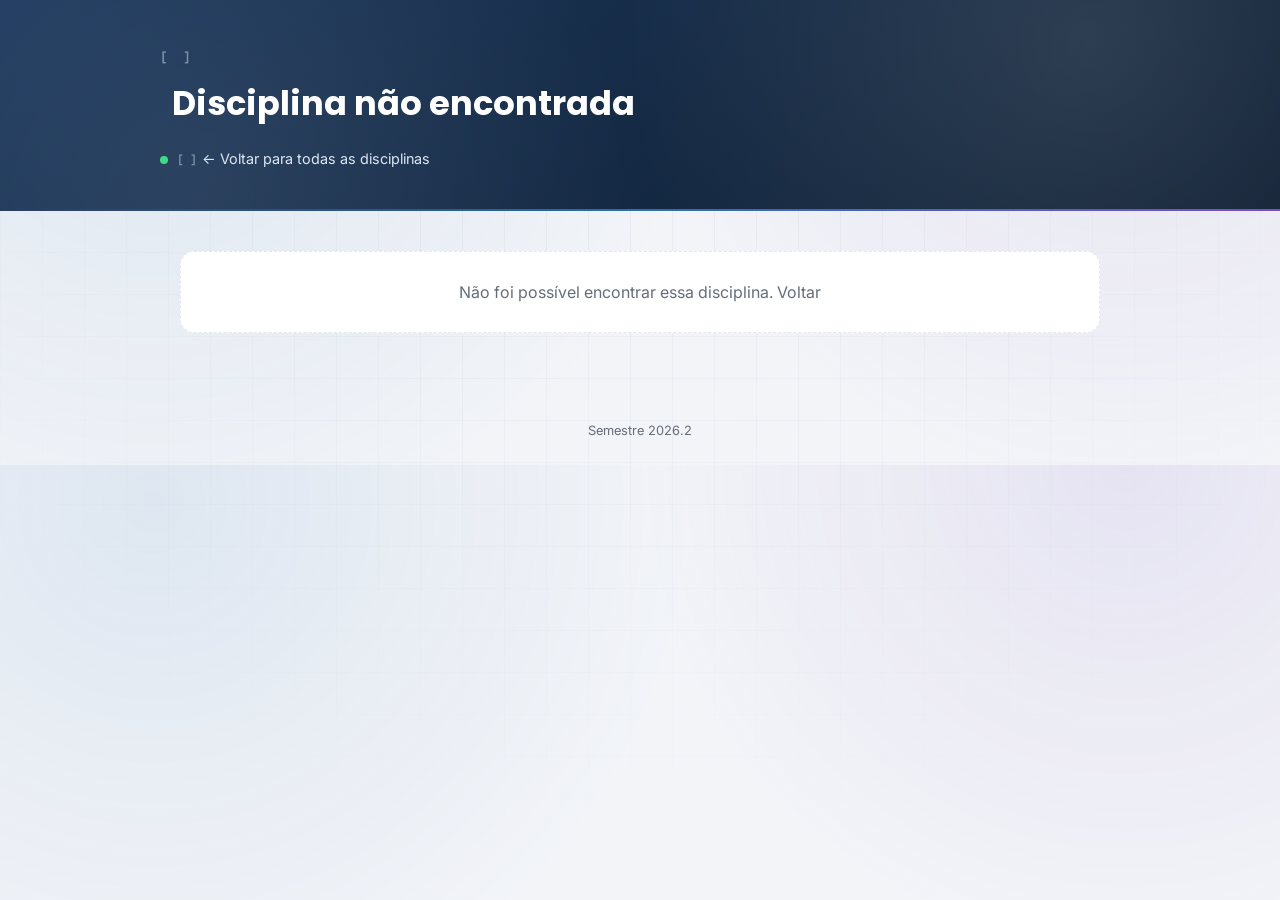
==== disciplina.html @ a040333c "Add files via upload" ====
<!DOCTYPE html>
<html lang="pt-BR">
<head>
  <meta charset="UTF-8" />
  <meta name="viewport" content="width=device-width, initial-scale=1.0" />
  <meta name="theme-color" content="#142943" />
  <link rel="icon" type="image/svg+xml" href="favicon.svg" />
  <title>Disciplina</title>
  <link rel="stylesheet" href="style.css" />
</head>
<body>
  <div class="grid-overlay"></div>

  <header class="site-header">
    <div class="inner">
      <p class="brand mono-tag" id="sigla"></p>
      <h1 id="nome"><span class="header-icon" id="icone"></span><span id="nome-texto"></span></h1>
      <div class="status-row">
        <span class="status-dot" aria-hidden="true"></span>
        <span class="mono-tag" id="semestre"></span>
      </div>
      <a class="back-link" href="index.html">← Voltar para todas as disciplinas</a>
    </div>
  </header>

  <main>
    <div id="conteudo"></div>
  </main>

  <footer>Semestre 2026.2</footer>

  <script src="data.js"></script>
  <script>
    function formatarData(iso) {
      const [ano, mes, dia] = iso.split("-");
      return `${dia}/${mes}/${ano}`;
    }

    function ehRecente(iso) {
      const dataAula = new Date(iso + "T00:00:00");
      const diffDias = (Date.now() - dataAula.getTime()) / 86400000;
      return diffDias >= 0 && diffDias <= 7;
    }

    const params = new URLSearchParams(window.location.search);
    const chave = params.get("curso");
    const disciplina = DISCIPLINAS[chave];
    const conteudo = document.getElementById("conteudo");

    if (!disciplina) {
      document.getElementById("nome-texto").textContent = "Disciplina não encontrada";
      conteudo.innerHTML = `<div class="empty-state">Não foi possível encontrar essa disciplina. <a href="index.html">Voltar</a></div>`;
    } else {
      const cor = disciplina.cor || "#2f6fb0";
      document.documentElement.style.setProperty("--card-color", cor);
      document.title = disciplina.nome;
      document.getElementById("sigla").textContent = disciplina.sigla;
      document.getElementById("icone").textContent = disciplina.icone || "📘";
      document.getElementById("nome-texto").textContent = disciplina.nome;
      document.getElementById("semestre").textContent = `SEMESTRE_${disciplina.semestre} · ATIVO`;

      if (disciplina.ementa) {
        const ementa = disciplina.ementa;

        const cargaChips = Object.entries(ementa.cargaHoraria || {})
          .map(([rotulo, valor]) => `<span class="mono-tag">${rotulo.toUpperCase()}: ${valor}</span>`)
          .join("");

        const competenciasHtml = (ementa.competencias || [])
          .map((c) => `<li>${c}</li>`)
          .join("");

        const unidadesHtml = (ementa.unidades || [])
          .map(
            (u) => `
              <div class="unidade-card">
                <h4>${u.titulo}</h4>
                <ul>${u.topicos.map((t) => `<li>${t}</li>`).join("")}</ul>
              </div>
            `
          )
          .join("");

        const box = document.createElement("details");
        box.className = "ementa-box";
        box.innerHTML = `
          <summary>📄 Ementa e conteúdo programático</summary>
          <div class="ementa-content">
            <div class="ementa-meta">
              ${ementa.codigo ? `<span class="mono-tag">CÓDIGO: ${ementa.codigo}</span>` : ""}
              ${ementa.periodo ? `<span class="mono-tag">${ementa.periodo.toUpperCase()}</span>` : ""}
            </div>
            ${cargaChips ? `<div class="carga-grid">${cargaChips}</div>` : ""}
            ${ementa.texto ? `<p class="ementa-texto">${ementa.texto}</p>` : ""}
            ${competenciasHtml ? `<h3>Competências específicas</h3><ul class="competencias-list">${competenciasHtml}</ul>` : ""}
            ${unidadesHtml ? `<h3>Conteúdo programático</h3><div class="unidades-grid">${unidadesHtml}</div>` : ""}
          </div>
        `;
        conteudo.appendChild(box);
      }

      const aulasOrdenadas = [...disciplina.aulas].sort((a, b) => a.numero - b.numero);

      if (aulasOrdenadas.length === 0) {
        conteudo.innerHTML = `<div class="empty-state">Nenhuma aula publicada ainda.</div>`;
      } else {
        const progresso = document.createElement("div");
        progresso.className = "progress-bar-wrap";
        progresso.innerHTML = `<div class="progress-bar-fill" style="width:100%"></div>`;
        conteudo.appendChild(progresso);

        const lead = document.createElement("p");
        lead.className = "section-lead";
        lead.textContent = `${aulasOrdenadas.length} ${aulasOrdenadas.length === 1 ? "aula publicada" : "aulas publicadas"}`;
        conteudo.appendChild(lead);

        const lista = document.createElement("div");
        lista.className = "aulas-list";

        aulasOrdenadas.forEach((aula, indice) => {
          const item = document.createElement("div");
          item.className = "aula-item";
          item.style.animationDelay = `${Math.min(indice * 0.06, 0.6)}s`;
          item.innerHTML = `
            <div class="aula-info">
              <span class="aula-numero mono-tag">AULA_${String(aula.numero).padStart(2, "0")}</span>
              <div class="aula-text">
                <span class="aula-titulo">${aula.titulo}</span>
                <span class="aula-data">
                  ${formatarData(aula.data)}
                  ${ehRecente(aula.data) ? '<span class="badge-novo">Novo</span>' : ""}
                </span>
              </div>
            </div>
            <a class="btn-download" href="${aula.link}" target="_blank" rel="noopener noreferrer">⬇ Baixar material</a>
          `;
          lista.appendChild(item);
        });

        conteudo.appendChild(lista);
      }
    }
  </script>
</body>
</html>
---- style.css ----
@import url("https://fonts.googleapis.com/css2?family=Inter:wght@400;500;600;700&family=Poppins:wght@600;700&family=JetBrains+Mono:wght@500;700&display=swap");

:root {
  --bg: #f2f4f8;
  --surface: #ffffff;
  --border: #e4e7ee;
  --text: #1f2430;
  --text-muted: #666d7a;
  --primary: #1e3a5f;
  --primary-dark: #142943;
  --accent: #2f6fb0;
  --radius: 14px;
  --shadow: 0 1px 3px rgba(20, 24, 38, 0.08), 0 1px 2px rgba(20, 24, 38, 0.06);
  --shadow-hover: 0 14px 28px rgba(20, 24, 38, 0.16);
}

* {
  box-sizing: border-box;
}

body {
  margin: 0;
  font-family: "Inter", "Segoe UI", Roboto, Helvetica, Arial, sans-serif;
  background: var(--bg);
  background-image:
    radial-gradient(circle at 12% 8%, rgba(47, 111, 176, 0.10), transparent 45%),
    radial-gradient(circle at 88% 0%, rgba(122, 79, 191, 0.10), transparent 40%);
  color: var(--text);
  line-height: 1.55;
  position: relative;
}

h1, h2, .brand {
  font-family: "Poppins", "Segoe UI", sans-serif;
}

a {
  color: inherit;
  text-decoration: none;
}

/* ---------- Tech backdrop ---------- */

.grid-overlay {
  position: fixed;
  inset: 0;
  z-index: -1;
  pointer-events: none;
  background-image:
    linear-gradient(rgba(30, 58, 95, 0.055) 1px, transparent 1px),
    linear-gradient(90deg, rgba(30, 58, 95, 0.055) 1px, transparent 1px);
  background-size: 42px 42px;
  -webkit-mask-image: radial-gradient(circle at 50% 0%, black, transparent 78%);
  mask-image: radial-gradient(circle at 50% 0%, black, transparent 78%);
}

/* ---------- Utility: mono tech tag ---------- */

.mono-tag {
  font-family: "JetBrains Mono", "Consolas", monospace;
  font-size: 0.72rem;
  letter-spacing: 0.03em;
  font-weight: 600;
}

.mono-tag::before {
  content: "[";
  margin-right: 3px;
  opacity: 0.5;
}

.mono-tag::after {
  content: "]";
  margin-left: 3px;
  opacity: 0.5;
}

/* ---------- Header ---------- */

.site-header {
  background: linear-gradient(135deg, var(--primary) 0%, var(--primary-dark) 55%, #0c1c30 100%);
  color: #fff;
  padding: 44px 20px 40px;
  position: relative;
  overflow: hidden;
}

.site-header::before {
  content: "";
  position: absolute;
  inset: 0;
  background-image:
    radial-gradient(circle at 85% 20%, rgba(255, 255, 255, 0.12), transparent 42%),
    radial-gradient(circle at 15% 90%, rgba(255, 255, 255, 0.08), transparent 40%);
  pointer-events: none;
}

.site-header::after {
  content: "";
  position: absolute;
  left: 0;
  right: 0;
  bottom: 0;
  height: 2px;
  background: linear-gradient(90deg, transparent, var(--accent), #7a4fbf, var(--accent), transparent);
  background-size: 200% 100%;
  animation: scan-line 6s linear infinite;
}

.site-header .inner {
  max-width: 960px;
  margin: 0 auto;
  position: relative;
}

.site-header .brand {
  display: inline-flex;
  align-items: center;
  gap: 8px;
  font-size: 0.8rem;
  letter-spacing: 0.08em;
  text-transform: uppercase;
  color: #d7e4f2;
  margin: 0 0 10px;
  font-weight: 600;
}

.site-header h1 {
  margin: 0;
  font-size: clamp(1.6rem, 4vw, 2.1rem);
  font-weight: 700;
  display: flex;
  align-items: center;
  gap: 12px;
}

.header-icon {
  font-size: 1.3em;
  filter: drop-shadow(0 2px 6px rgba(0, 0, 0, 0.25));
}

.status-row {
  display: inline-flex;
  align-items: center;
  gap: 9px;
  margin-top: 14px;
  color: #cfe0f0;
}

.status-dot {
  width: 8px;
  height: 8px;
  border-radius: 50%;
  background: #3ddc84;
  box-shadow: 0 0 0 0 rgba(61, 220, 132, 0.6);
  animation: pulse-dot 2.2s ease-out infinite;
}

.back-link {
  display: inline-flex;
  align-items: center;
  gap: 6px;
  margin-top: 18px;
  font-size: 0.9rem;
  color: #dce7f3;
  transition: transform 0.15s ease, color 0.15s ease;
}

.back-link:hover {
  color: #fff;
  transform: translateX(-3px);
}

/* ---------- Layout ---------- */

main {
  max-width: 960px;
  margin: 0 auto;
  padding: 40px 20px 64px;
  position: relative;
}

.section-lead {
  color: var(--text-muted);
  margin: -8px 0 26px;
  font-size: 0.98rem;
}

/* ---------- Cards (home) ---------- */

.cards {
  display: grid;
  grid-template-columns: repeat(2, 1fr);
  gap: 22px;
}

@media (max-width: 640px) {
  .cards {
    grid-template-columns: 1fr;
  }
}

.card {
  background: var(--surface);
  border: 1px solid var(--border);
  border-radius: var(--radius);
  box-shadow: var(--shadow);
  padding: 26px 24px;
  display: flex;
  flex-direction: column;
  gap: 12px;
  position: relative;
  overflow: hidden;
  border-top: 4px solid var(--card-color, var(--accent));
  transition: transform 0.18s ease, box-shadow 0.18s ease;
  opacity: 0;
  animation: rise 0.5s ease forwards;
}

.card::before,
.card::after {
  content: "";
  position: absolute;
  width: 14px;
  height: 14px;
  border: 2px solid var(--card-color, var(--accent));
  opacity: 0.4;
  transition: opacity 0.2s ease;
  pointer-events: none;
}

.card::before {
  top: 8px;
  left: 8px;
  border-right: none;
  border-bottom: none;
}

.card::after {
  bottom: 8px;
  right: 8px;
  border-left: none;
  border-top: none;
}

.card:nth-of-type(1) { animation-delay: 0.02s; }
.card:nth-of-type(2) { animation-delay: 0.12s; }
.card:nth-of-type(3) { animation-delay: 0.22s; }
.card:nth-of-type(4) { animation-delay: 0.32s; }

.card:hover {
  transform: translateY(-4px);
  box-shadow: var(--shadow-hover), 0 0 0 1px color-mix(in srgb, var(--card-color, var(--accent)) 30%, transparent), 0 0 26px color-mix(in srgb, var(--card-color, var(--accent)) 25%, transparent);
}

.card:hover::before,
.card:hover::after {
  opacity: 1;
}

.card .icon-badge {
  width: 52px;
  height: 52px;
  border-radius: 14px;
  display: flex;
  align-items: center;
  justify-content: center;
  font-size: 1.6rem;
  background: color-mix(in srgb, var(--card-color, var(--accent)) 14%, #fff);
}

.card .sigla {
  display: inline-block;
  color: var(--card-color, var(--primary));
  text-transform: uppercase;
}

.card h2 {
  margin: 0;
  font-size: 1.15rem;
  color: var(--text);
  line-height: 1.35;
}

.card .descricao {
  color: var(--text-muted);
  font-size: 0.9rem;
  margin: 0;
}

.card .meta {
  color: var(--text-muted);
  margin: 0;
}

.card .cta {
  margin-top: auto;
  padding-top: 8px;
  color: var(--card-color, var(--accent));
  font-weight: 600;
  font-size: 0.9rem;
  display: inline-flex;
  align-items: center;
  gap: 6px;
  transition: gap 0.15s ease;
}

.card:hover .cta {
  gap: 10px;
}

/* ---------- Ementa ---------- */

.ementa-box {
  background: var(--surface);
  border: 1px solid var(--border);
  border-left: 4px solid var(--card-color, var(--accent));
  border-radius: var(--radius);
  box-shadow: var(--shadow);
  margin-bottom: 26px;
  overflow: hidden;
}

.ementa-box summary {
  cursor: pointer;
  list-style: none;
  padding: 18px 22px;
  font-weight: 600;
  font-size: 1rem;
  display: flex;
  align-items: center;
  justify-content: space-between;
  gap: 12px;
  user-select: none;
}

.ementa-box summary::-webkit-details-marker {
  display: none;
}

.ementa-box summary::after {
  content: "▾";
  color: var(--card-color, var(--accent));
  font-size: 0.9rem;
  transition: transform 0.2s ease;
  flex-shrink: 0;
}

.ementa-box[open] summary::after {
  transform: rotate(180deg);
}

.ementa-box summary:hover {
  background: color-mix(in srgb, var(--card-color, var(--accent)) 6%, transparent);
}

.ementa-content {
  padding: 4px 22px 24px;
  border-top: 1px solid var(--border);
  animation: rise 0.35s ease forwards;
}

.ementa-meta {
  display: flex;
  flex-wrap: wrap;
  gap: 10px 16px;
  margin-top: 16px;
}

.carga-grid {
  display: flex;
  flex-wrap: wrap;
  gap: 8px;
  margin-top: 12px;
}

.carga-grid .mono-tag {
  background: color-mix(in srgb, var(--card-color, var(--accent)) 10%, #fff);
  color: var(--card-color, var(--primary));
  padding: 4px 10px;
  border-radius: 6px;
}

.ementa-texto {
  color: var(--text-muted);
  font-size: 0.95rem;
  margin: 18px 0 0;
}

.ementa-content h3 {
  font-size: 0.95rem;
  margin: 22px 0 10px;
  color: var(--text);
}

.competencias-list {
  margin: 0;
  padding-left: 20px;
  display: flex;
  flex-direction: column;
  gap: 10px;
  color: var(--text-muted);
  font-size: 0.9rem;
}

.competencias-list li::marker {
  color: var(--card-color, var(--accent));
}

.unidades-grid {
  display: grid;
  grid-template-columns: repeat(2, 1fr);
  gap: 14px;
}

@media (max-width: 640px) {
  .unidades-grid {
    grid-template-columns: 1fr;
  }
}

.unidade-card {
  background: color-mix(in srgb, var(--card-color, var(--accent)) 5%, var(--bg));
  border: 1px solid var(--border);
  border-radius: 10px;
  padding: 14px 16px;
}

.unidade-card h4 {
  margin: 0 0 8px;
  font-size: 0.85rem;
  color: var(--card-color, var(--primary));
}

.unidade-card ul {
  margin: 0;
  padding-left: 18px;
  display: flex;
  flex-direction: column;
  gap: 6px;
  font-size: 0.88rem;
  color: var(--text-muted);
}

/* ---------- Aulas list ---------- */

.progress-bar-wrap {
  background: var(--surface);
  border: 1px solid var(--border);
  border-radius: 999px;
  height: 8px;
  overflow: hidden;
  margin: 6px 0 26px;
  position: relative;
}

.progress-bar-fill {
  height: 100%;
  border-radius: 999px;
  background: linear-gradient(90deg, var(--card-color, var(--accent)), var(--primary));
  transition: width 0.4s ease;
  position: relative;
  overflow: hidden;
}

.progress-bar-fill::after {
  content: "";
  position: absolute;
  inset: 0;
  background: linear-gradient(90deg, transparent, rgba(255, 255, 255, 0.45), transparent);
  width: 40%;
  animation: shimmer 2.4s ease-in-out infinite;
}

.aulas-list {
  display: flex;
  flex-direction: column;
  gap: 14px;
}

.aula-item {
  background: var(--surface);
  border: 1px solid var(--border);
  border-left: 4px solid var(--card-color, var(--accent));
  border-radius: var(--radius);
  box-shadow: var(--shadow);
  padding: 18px 22px;
  display: flex;
  align-items: flex-start;
  justify-content: space-between;
  gap: 16px;
  flex-wrap: wrap;
  opacity: 0;
  animation: rise 0.45s ease forwards;
  transition: box-shadow 0.15s ease, transform 0.15s ease, border-left-width 0.15s ease;
}

.aula-item:hover {
  box-shadow: var(--shadow-hover), 0 0 20px color-mix(in srgb, var(--card-color, var(--accent)) 20%, transparent);
  transform: translateY(-2px);
  border-left-width: 6px;
}

.aula-info {
  display: flex;
  align-items: flex-start;
  gap: 14px;
  flex: 1 1 260px;
  min-width: 0;
}

.aula-numero {
  display: inline-flex;
  align-items: center;
  justify-content: center;
  min-width: 34px;
  height: 34px;
  padding: 0 8px;
  border-radius: 10px;
  background: color-mix(in srgb, var(--card-color, var(--accent)) 15%, #fff);
  color: var(--card-color, var(--primary));
  font-weight: 700;
  font-size: 0.75rem;
  white-space: nowrap;
  flex-shrink: 0;
}

.aula-text {
  display: flex;
  flex-direction: column;
  gap: 3px;
  min-width: 0;
}

.aula-titulo {
  font-weight: 600;
  font-size: 1rem;
  overflow-wrap: break-word;
  word-break: break-word;
}

.aula-data {
  color: var(--text-muted);
  font-size: 0.83rem;
  white-space: nowrap;
  display: inline-flex;
  align-items: center;
  gap: 6px;
}

.badge-novo {
  background: #e8f5e9;
  color: #2e7d32;
  font-size: 0.68rem;
  font-weight: 700;
  letter-spacing: 0.03em;
  text-transform: uppercase;
  padding: 2px 8px;
  border-radius: 999px;
}

.btn-download {
  background: var(--card-color, var(--accent));
  color: #fff;
  padding: 10px 18px;
  border-radius: 8px;
  font-size: 0.88rem;
  font-weight: 600;
  white-space: nowrap;
  display: inline-flex;
  align-items: center;
  gap: 8px;
  flex-shrink: 0;
  transition: filter 0.15s ease, transform 0.15s ease, box-shadow 0.15s ease;
}

.btn-download:hover {
  filter: brightness(0.92);
  transform: translateY(-1px);
  box-shadow: 0 6px 18px color-mix(in srgb, var(--card-color, var(--accent)) 45%, transparent);
}

.empty-state {
  color: var(--text-muted);
  background: var(--surface);
  border: 1px dashed var(--border);
  border-radius: var(--radius);
  padding: 28px;
  text-align: center;
}

footer {
  text-align: center;
  color: var(--text-muted);
  font-size: 0.8rem;
  padding: 24px;
}

/* ---------- Animations ---------- */

@keyframes rise {
  from {
    opacity: 0;
    transform: translateY(10px);
  }
  to {
    opacity: 1;
    transform: translateY(0);
  }
}

@keyframes pulse-dot {
  0% {
    box-shadow: 0 0 0 0 rgba(61, 220, 132, 0.55);
  }
  70% {
    box-shadow: 0 0 0 6px rgba(61, 220, 132, 0);
  }
  100% {
    box-shadow: 0 0 0 0 rgba(61, 220, 132, 0);
  }
}

@keyframes scan-line {
  0% {
    background-position: 0% 0;
  }
  100% {
    background-position: 200% 0;
  }
}

@keyframes shimmer {
  0% {
    transform: translateX(-120%);
  }
  100% {
    transform: translateX(280%);
  }
}
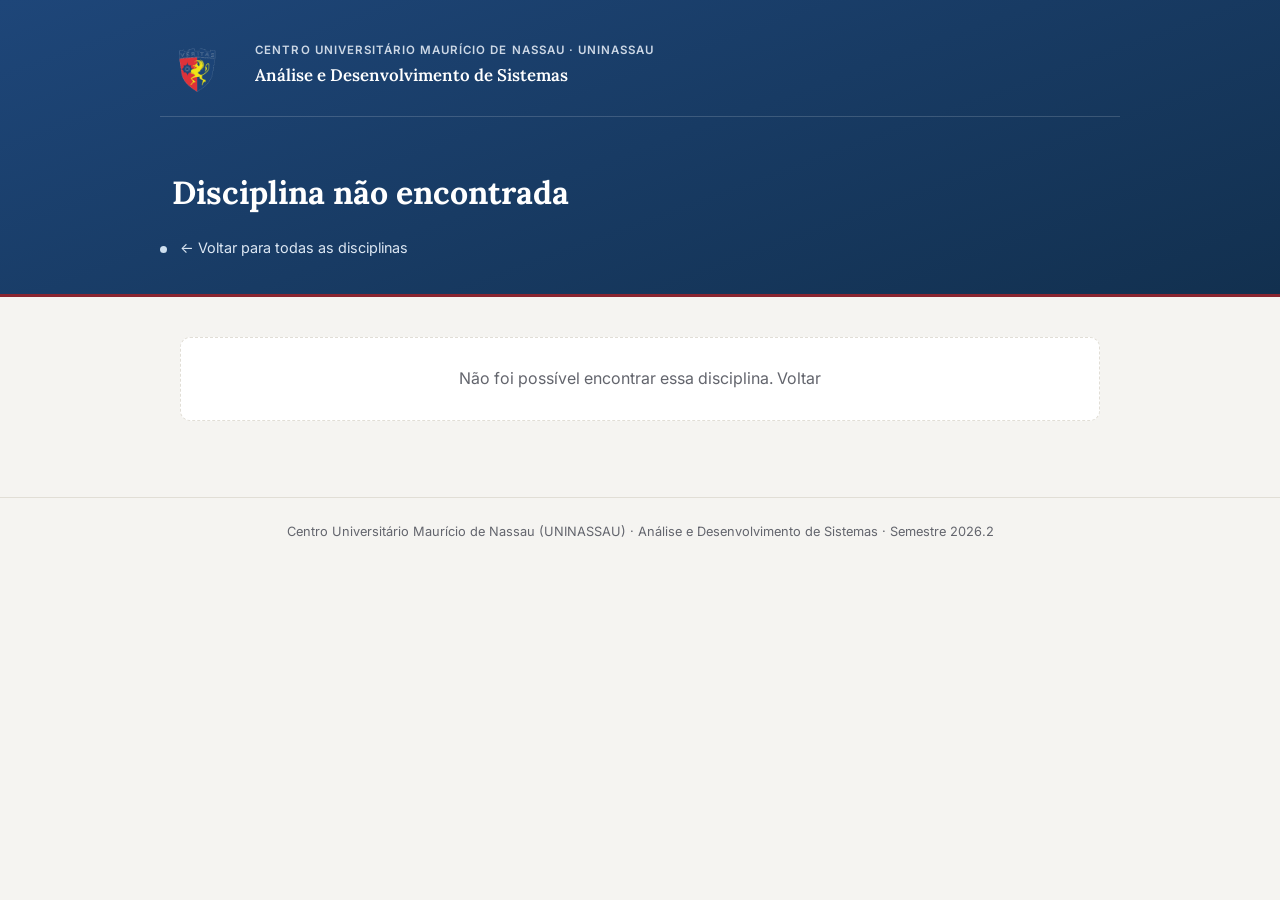
==== commit 480f8d5f: "Add files via upload" ====
--- a/disciplina.html
+++ b/disciplina.html
@@ -9,10 +9,15 @@
   <link rel="stylesheet" href="style.css" />
 </head>
 <body>
-  <div class="grid-overlay"></div>
-
   <header class="site-header">
     <div class="inner">
+      <div class="institution-row">
+        <img class="institution-logo" id="institution-logo" src="" alt="" />
+        <div class="institution-text">
+          <p class="institution-name" id="institution-nome"></p>
+          <p class="course-name" id="institution-curso"></p>
+        </div>
+      </div>
       <p class="brand mono-tag" id="sigla"></p>
       <h1 id="nome"><span class="header-icon" id="icone"></span><span id="nome-texto"></span></h1>
       <div class="status-row">
@@ -27,7 +32,7 @@
     <div id="conteudo"></div>
   </main>
 
-  <footer>Semestre 2026.2</footer>
+  <footer id="footer"></footer>
 
   <script src="data.js"></script>
   <script>
@@ -41,6 +46,12 @@
       const diffDias = (Date.now() - dataAula.getTime()) / 86400000;
       return diffDias >= 0 && diffDias <= 7;
     }
+
+    document.getElementById("institution-logo").src = INSTITUICAO.logo;
+    document.getElementById("institution-logo").alt = INSTITUICAO.sigla;
+    document.getElementById("institution-nome").textContent = `${INSTITUICAO.nome} · ${INSTITUICAO.sigla}`;
+    document.getElementById("institution-curso").textContent = INSTITUICAO.curso;
+    document.getElementById("footer").textContent = `${INSTITUICAO.nome} (${INSTITUICAO.sigla}) · ${INSTITUICAO.curso} · Semestre 2026.2`;
 
     const params = new URLSearchParams(window.location.search);
     const chave = params.get("curso");
@@ -57,7 +68,7 @@
       document.getElementById("sigla").textContent = disciplina.sigla;
       document.getElementById("icone").textContent = disciplina.icone || "📘";
       document.getElementById("nome-texto").textContent = disciplina.nome;
-      document.getElementById("semestre").textContent = `SEMESTRE_${disciplina.semestre} · ATIVO`;
+      document.getElementById("semestre").textContent = `Semestre ${disciplina.semestre} · Em andamento`;
 
       if (disciplina.ementa) {
         const ementa = disciplina.ementa;
@@ -123,7 +134,7 @@
           item.style.animationDelay = `${Math.min(indice * 0.06, 0.6)}s`;
           item.innerHTML = `
             <div class="aula-info">
-              <span class="aula-numero mono-tag">AULA_${String(aula.numero).padStart(2, "0")}</span>
+              <span class="aula-numero mono-tag">Aula ${String(aula.numero).padStart(2, "0")}</span>
               <div class="aula-text">
                 <span class="aula-titulo">${aula.titulo}</span>
                 <span class="aula-data">
--- a/style.css
+++ b/style.css
@@ -1,17 +1,17 @@
-@import url("https://fonts.googleapis.com/css2?family=Inter:wght@400;500;600;700&family=Poppins:wght@600;700&family=JetBrains+Mono:wght@500;700&display=swap");
+@import url("https://fonts.googleapis.com/css2?family=Inter:wght@400;500;600;700&family=Lora:wght@500;600;700&display=swap");
 
 :root {
-  --bg: #f2f4f8;
+  --bg: #f5f4f1;
   --surface: #ffffff;
-  --border: #e4e7ee;
-  --text: #1f2430;
-  --text-muted: #666d7a;
-  --primary: #1e3a5f;
-  --primary-dark: #142943;
-  --accent: #2f6fb0;
-  --radius: 14px;
-  --shadow: 0 1px 3px rgba(20, 24, 38, 0.08), 0 1px 2px rgba(20, 24, 38, 0.06);
-  --shadow-hover: 0 14px 28px rgba(20, 24, 38, 0.16);
+  --border: #e1ded6;
+  --text: #23252b;
+  --text-muted: #63656d;
+  --primary: #1e4679;
+  --primary-dark: #12304f;
+  --accent: #8a2530;
+  --radius: 10px;
+  --shadow: 0 1px 2px rgba(30, 24, 16, 0.06), 0 1px 3px rgba(30, 24, 16, 0.05);
+  --shadow-hover: 0 10px 22px rgba(30, 24, 16, 0.12);
 }
 
 * {
@@ -22,16 +22,13 @@
   margin: 0;
   font-family: "Inter", "Segoe UI", Roboto, Helvetica, Arial, sans-serif;
   background: var(--bg);
-  background-image:
-    radial-gradient(circle at 12% 8%, rgba(47, 111, 176, 0.10), transparent 45%),
-    radial-gradient(circle at 88% 0%, rgba(122, 79, 191, 0.10), transparent 40%);
   color: var(--text);
-  line-height: 1.55;
-  position: relative;
-}
-
-h1, h2, .brand {
-  font-family: "Poppins", "Segoe UI", sans-serif;
+  line-height: 1.6;
+  position: relative;
+}
+
+h1, h2, .course-name {
+  font-family: "Lora", Georgia, serif;
 }
 
 a {
@@ -39,72 +36,25 @@
   text-decoration: none;
 }
 
-/* ---------- Tech backdrop ---------- */
-
-.grid-overlay {
-  position: fixed;
-  inset: 0;
-  z-index: -1;
-  pointer-events: none;
-  background-image:
-    linear-gradient(rgba(30, 58, 95, 0.055) 1px, transparent 1px),
-    linear-gradient(90deg, rgba(30, 58, 95, 0.055) 1px, transparent 1px);
-  background-size: 42px 42px;
-  -webkit-mask-image: radial-gradient(circle at 50% 0%, black, transparent 78%);
-  mask-image: radial-gradient(circle at 50% 0%, black, transparent 78%);
-}
-
-/* ---------- Utility: mono tech tag ---------- */
+/* ---------- Utility: label tag ---------- */
 
 .mono-tag {
-  font-family: "JetBrains Mono", "Consolas", monospace;
+  font-family: "Inter", sans-serif;
   font-size: 0.72rem;
-  letter-spacing: 0.03em;
-  font-weight: 600;
-}
-
-.mono-tag::before {
-  content: "[";
-  margin-right: 3px;
-  opacity: 0.5;
-}
-
-.mono-tag::after {
-  content: "]";
-  margin-left: 3px;
-  opacity: 0.5;
+  letter-spacing: 0.07em;
+  font-weight: 600;
+  text-transform: uppercase;
+  color: var(--text-muted);
 }
 
 /* ---------- Header ---------- */
 
 .site-header {
-  background: linear-gradient(135deg, var(--primary) 0%, var(--primary-dark) 55%, #0c1c30 100%);
+  background: linear-gradient(160deg, var(--primary) 0%, var(--primary-dark) 100%);
   color: #fff;
-  padding: 44px 20px 40px;
-  position: relative;
-  overflow: hidden;
-}
-
-.site-header::before {
-  content: "";
-  position: absolute;
-  inset: 0;
-  background-image:
-    radial-gradient(circle at 85% 20%, rgba(255, 255, 255, 0.12), transparent 42%),
-    radial-gradient(circle at 15% 90%, rgba(255, 255, 255, 0.08), transparent 40%);
-  pointer-events: none;
-}
-
-.site-header::after {
-  content: "";
-  position: absolute;
-  left: 0;
-  right: 0;
-  bottom: 0;
-  height: 2px;
-  background: linear-gradient(90deg, transparent, var(--accent), #7a4fbf, var(--accent), transparent);
-  background-size: 200% 100%;
-  animation: scan-line 6s linear infinite;
+  padding: 36px 20px 34px;
+  position: relative;
+  border-bottom: 3px solid var(--accent);
 }
 
 .site-header .inner {
@@ -113,21 +63,56 @@
   position: relative;
 }
 
+.institution-row {
+  display: flex;
+  align-items: center;
+  gap: 18px;
+  margin-bottom: 24px;
+  padding-bottom: 22px;
+  border-bottom: 1px solid rgba(255, 255, 255, 0.16);
+}
+
+.institution-logo {
+  height: 58px;
+  width: auto;
+  flex-shrink: 0;
+  opacity: 0.94;
+}
+
+.institution-text {
+  display: flex;
+  flex-direction: column;
+  gap: 3px;
+  min-width: 0;
+}
+
+.institution-name {
+  margin: 0;
+  font-size: 0.72rem;
+  letter-spacing: 0.09em;
+  text-transform: uppercase;
+  font-weight: 600;
+  color: #cdd8e6;
+}
+
+.course-name {
+  margin: 0;
+  font-size: 1.05rem;
+  font-weight: 600;
+  color: #fff;
+}
+
 .site-header .brand {
   display: inline-flex;
   align-items: center;
   gap: 8px;
-  font-size: 0.8rem;
-  letter-spacing: 0.08em;
-  text-transform: uppercase;
-  color: #d7e4f2;
+  color: #cdd8e6;
   margin: 0 0 10px;
-  font-weight: 600;
 }
 
 .site-header h1 {
   margin: 0;
-  font-size: clamp(1.6rem, 4vw, 2.1rem);
+  font-size: clamp(1.5rem, 3.6vw, 2rem);
   font-weight: 700;
   display: flex;
   align-items: center;
@@ -135,25 +120,23 @@
 }
 
 .header-icon {
-  font-size: 1.3em;
-  filter: drop-shadow(0 2px 6px rgba(0, 0, 0, 0.25));
+  font-size: 1.15em;
 }
 
 .status-row {
   display: inline-flex;
   align-items: center;
   gap: 9px;
-  margin-top: 14px;
+  margin-top: 16px;
   color: #cfe0f0;
 }
 
 .status-dot {
-  width: 8px;
-  height: 8px;
+  width: 7px;
+  height: 7px;
   border-radius: 50%;
-  background: #3ddc84;
-  box-shadow: 0 0 0 0 rgba(61, 220, 132, 0.6);
-  animation: pulse-dot 2.2s ease-out infinite;
+  background: #cfe0f0;
+  flex-shrink: 0;
 }
 
 .back-link {
@@ -210,37 +193,10 @@
   flex-direction: column;
   gap: 12px;
   position: relative;
-  overflow: hidden;
-  border-top: 4px solid var(--card-color, var(--accent));
+  border-top: 3px solid var(--card-color, var(--accent));
   transition: transform 0.18s ease, box-shadow 0.18s ease;
   opacity: 0;
   animation: rise 0.5s ease forwards;
-}
-
-.card::before,
-.card::after {
-  content: "";
-  position: absolute;
-  width: 14px;
-  height: 14px;
-  border: 2px solid var(--card-color, var(--accent));
-  opacity: 0.4;
-  transition: opacity 0.2s ease;
-  pointer-events: none;
-}
-
-.card::before {
-  top: 8px;
-  left: 8px;
-  border-right: none;
-  border-bottom: none;
-}
-
-.card::after {
-  bottom: 8px;
-  right: 8px;
-  border-left: none;
-  border-top: none;
 }
 
 .card:nth-of-type(1) { animation-delay: 0.02s; }
@@ -249,35 +205,30 @@
 .card:nth-of-type(4) { animation-delay: 0.32s; }
 
 .card:hover {
-  transform: translateY(-4px);
-  box-shadow: var(--shadow-hover), 0 0 0 1px color-mix(in srgb, var(--card-color, var(--accent)) 30%, transparent), 0 0 26px color-mix(in srgb, var(--card-color, var(--accent)) 25%, transparent);
-}
-
-.card:hover::before,
-.card:hover::after {
-  opacity: 1;
+  transform: translateY(-3px);
+  box-shadow: var(--shadow-hover);
 }
 
 .card .icon-badge {
-  width: 52px;
-  height: 52px;
-  border-radius: 14px;
+  width: 50px;
+  height: 50px;
+  border-radius: 10px;
   display: flex;
   align-items: center;
   justify-content: center;
-  font-size: 1.6rem;
-  background: color-mix(in srgb, var(--card-color, var(--accent)) 14%, #fff);
+  font-size: 1.5rem;
+  background: color-mix(in srgb, var(--card-color, var(--accent)) 10%, #fff);
 }
 
 .card .sigla {
   display: inline-block;
   color: var(--card-color, var(--primary));
-  text-transform: uppercase;
 }
 
 .card h2 {
   margin: 0;
-  font-size: 1.15rem;
+  font-size: 1.12rem;
+  font-weight: 600;
   color: var(--text);
   line-height: 1.35;
 }
@@ -314,7 +265,7 @@
 .ementa-box {
   background: var(--surface);
   border: 1px solid var(--border);
-  border-left: 4px solid var(--card-color, var(--accent));
+  border-left: 3px solid var(--card-color, var(--accent));
   border-radius: var(--radius);
   box-shadow: var(--shadow);
   margin-bottom: 26px;
@@ -351,7 +302,7 @@
 }
 
 .ementa-box summary:hover {
-  background: color-mix(in srgb, var(--card-color, var(--accent)) 6%, transparent);
+  background: color-mix(in srgb, var(--card-color, var(--accent)) 5%, transparent);
 }
 
 .ementa-content {
@@ -375,7 +326,7 @@
 }
 
 .carga-grid .mono-tag {
-  background: color-mix(in srgb, var(--card-color, var(--accent)) 10%, #fff);
+  background: color-mix(in srgb, var(--card-color, var(--accent)) 8%, #fff);
   color: var(--card-color, var(--primary));
   padding: 4px 10px;
   border-radius: 6px;
@@ -420,9 +371,9 @@
 }
 
 .unidade-card {
-  background: color-mix(in srgb, var(--card-color, var(--accent)) 5%, var(--bg));
+  background: color-mix(in srgb, var(--card-color, var(--accent)) 4%, var(--bg));
   border: 1px solid var(--border);
-  border-radius: 10px;
+  border-radius: 8px;
   padding: 14px 16px;
 }
 
@@ -467,7 +418,7 @@
   content: "";
   position: absolute;
   inset: 0;
-  background: linear-gradient(90deg, transparent, rgba(255, 255, 255, 0.45), transparent);
+  background: linear-gradient(90deg, transparent, rgba(255, 255, 255, 0.4), transparent);
   width: 40%;
   animation: shimmer 2.4s ease-in-out infinite;
 }
@@ -481,7 +432,7 @@
 .aula-item {
   background: var(--surface);
   border: 1px solid var(--border);
-  border-left: 4px solid var(--card-color, var(--accent));
+  border-left: 3px solid var(--card-color, var(--accent));
   border-radius: var(--radius);
   box-shadow: var(--shadow);
   padding: 18px 22px;
@@ -492,13 +443,12 @@
   flex-wrap: wrap;
   opacity: 0;
   animation: rise 0.45s ease forwards;
-  transition: box-shadow 0.15s ease, transform 0.15s ease, border-left-width 0.15s ease;
+  transition: box-shadow 0.15s ease, transform 0.15s ease;
 }
 
 .aula-item:hover {
-  box-shadow: var(--shadow-hover), 0 0 20px color-mix(in srgb, var(--card-color, var(--accent)) 20%, transparent);
+  box-shadow: var(--shadow-hover);
   transform: translateY(-2px);
-  border-left-width: 6px;
 }
 
 .aula-info {
@@ -516,8 +466,8 @@
   min-width: 34px;
   height: 34px;
   padding: 0 8px;
-  border-radius: 10px;
-  background: color-mix(in srgb, var(--card-color, var(--accent)) 15%, #fff);
+  border-radius: 8px;
+  background: color-mix(in srgb, var(--card-color, var(--accent)) 12%, #fff);
   color: var(--card-color, var(--primary));
   font-weight: 700;
   font-size: 0.75rem;
@@ -549,8 +499,8 @@
 }
 
 .badge-novo {
-  background: #e8f5e9;
-  color: #2e7d32;
+  background: #e8f0e9;
+  color: #386641;
   font-size: 0.68rem;
   font-weight: 700;
   letter-spacing: 0.03em;
@@ -577,7 +527,7 @@
 .btn-download:hover {
   filter: brightness(0.92);
   transform: translateY(-1px);
-  box-shadow: 0 6px 18px color-mix(in srgb, var(--card-color, var(--accent)) 45%, transparent);
+  box-shadow: var(--shadow-hover);
 }
 
 .empty-state {
@@ -594,6 +544,8 @@
   color: var(--text-muted);
   font-size: 0.8rem;
   padding: 24px;
+  border-top: 1px solid var(--border);
+  margin-top: 12px;
 }
 
 /* ---------- Animations ---------- */
@@ -609,27 +561,6 @@
   }
 }
 
-@keyframes pulse-dot {
-  0% {
-    box-shadow: 0 0 0 0 rgba(61, 220, 132, 0.55);
-  }
-  70% {
-    box-shadow: 0 0 0 6px rgba(61, 220, 132, 0);
-  }
-  100% {
-    box-shadow: 0 0 0 0 rgba(61, 220, 132, 0);
-  }
-}
-
-@keyframes scan-line {
-  0% {
-    background-position: 0% 0;
-  }
-  100% {
-    background-position: 200% 0;
-  }
-}
-
 @keyframes shimmer {
   0% {
     transform: translateX(-120%);
